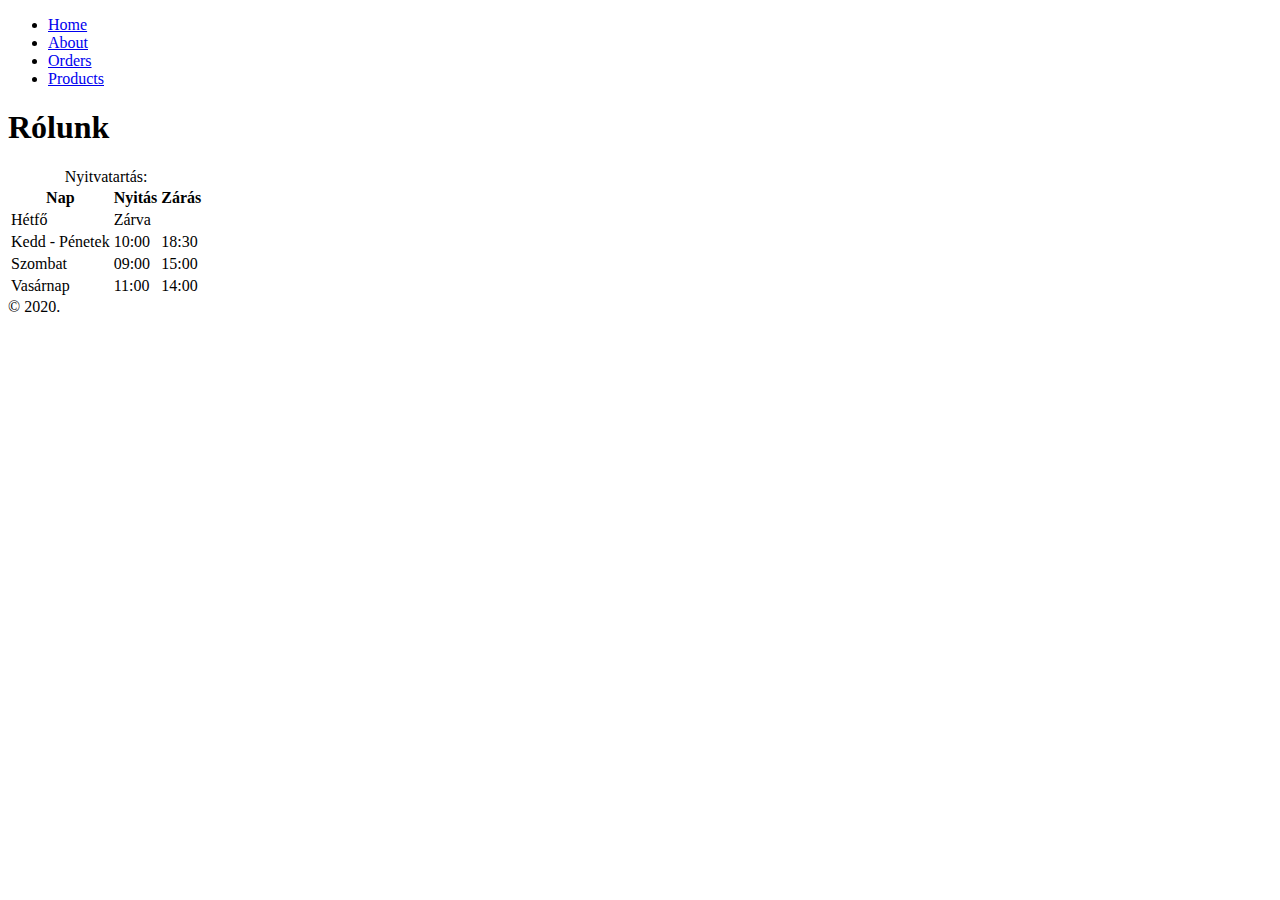
==== about.html @ 0f68d9d4 "Init a page" ====
<!DOCTYPE html>
<html lang="hu">

<head>
    <meta charset="UTF-8">
    <meta name="viewport" content="width=device-width, initial-scale=1.0">
    <title>Rólunk Roses & Cakes </title>
</head>

<body>
    <ul>
        <li>
            <a href="/">Home</a>
        </li>
        <li>
            <a href="/about.html">About</a>
        </li>
        <li>
            <a href="/pages/orders.html">Orders</a>
        </li>
        <li>
            <a href="/pages/products.html">Products</a>
        </li>
    </ul>
    <h1>Rólunk</h1>

    <table>
        <caption>Nyitvatartás:</caption>
        <thead>
            <tr>
                <th>Nap</th>
                <th>Nyitás</th>
                <th>Zárás</th>
            </tr>
        </thead>
        <tbody>
            <tr>
                <td>Hétfő</td>
                <td>Zárva</td>
            </tr>
            <tr>
                <td>Kedd - Pénetek</td>
                <td>10:00</td>
                <td>18:30</td>
            </tr>
            <tr>
                <td>Szombat</td>
                <td>09:00</td>
                <td>15:00</td>
            </tr>
            <tr>
                <td>Vasárnap</td>
                <td>11:00</td>
                <td>14:00</td>
            </tr>
        </tbody>
    </table>
</body>
<tfoot>
    <tr>
        <td colspan="3" >&copy; 2020.</td>
    </tr>
</tfoot>

</html>
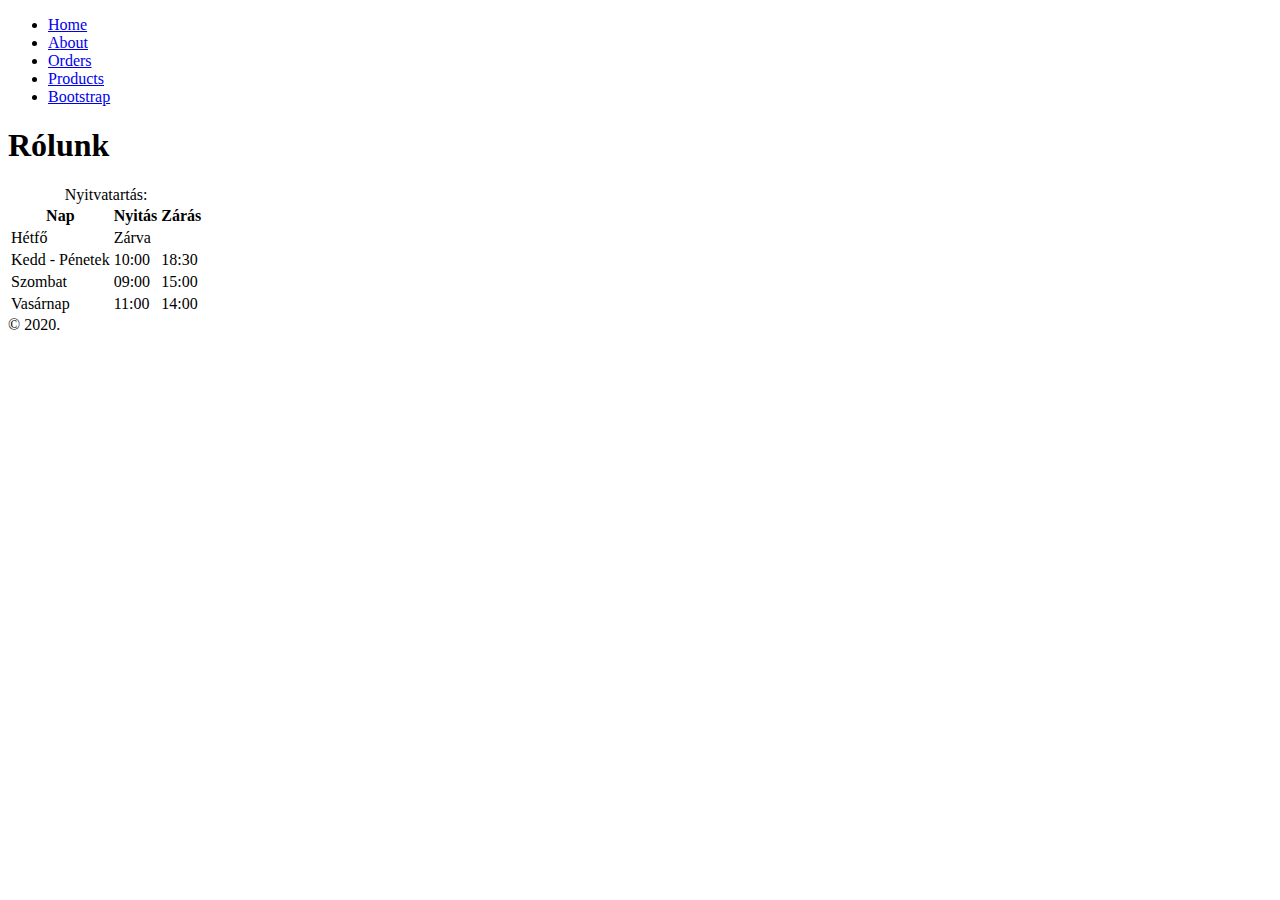
==== commit 600b63e6: "Bootstrap" ====
--- a/about.html
+++ b/about.html
@@ -21,6 +21,9 @@
         <li>
             <a href="/pages/products.html">Products</a>
         </li>
+        <li>
+            <a href="/bt.html">Bootstrap</a>
+        </li>
     </ul>
     <h1>Rólunk</h1>
 
@@ -36,7 +39,7 @@
         <tbody>
             <tr>
                 <td>Hétfő</td>
-                <td>Zárva</td>
+                <td colespan="2" > Zárva</td>
             </tr>
             <tr>
                 <td>Kedd - Pénetek</td>
